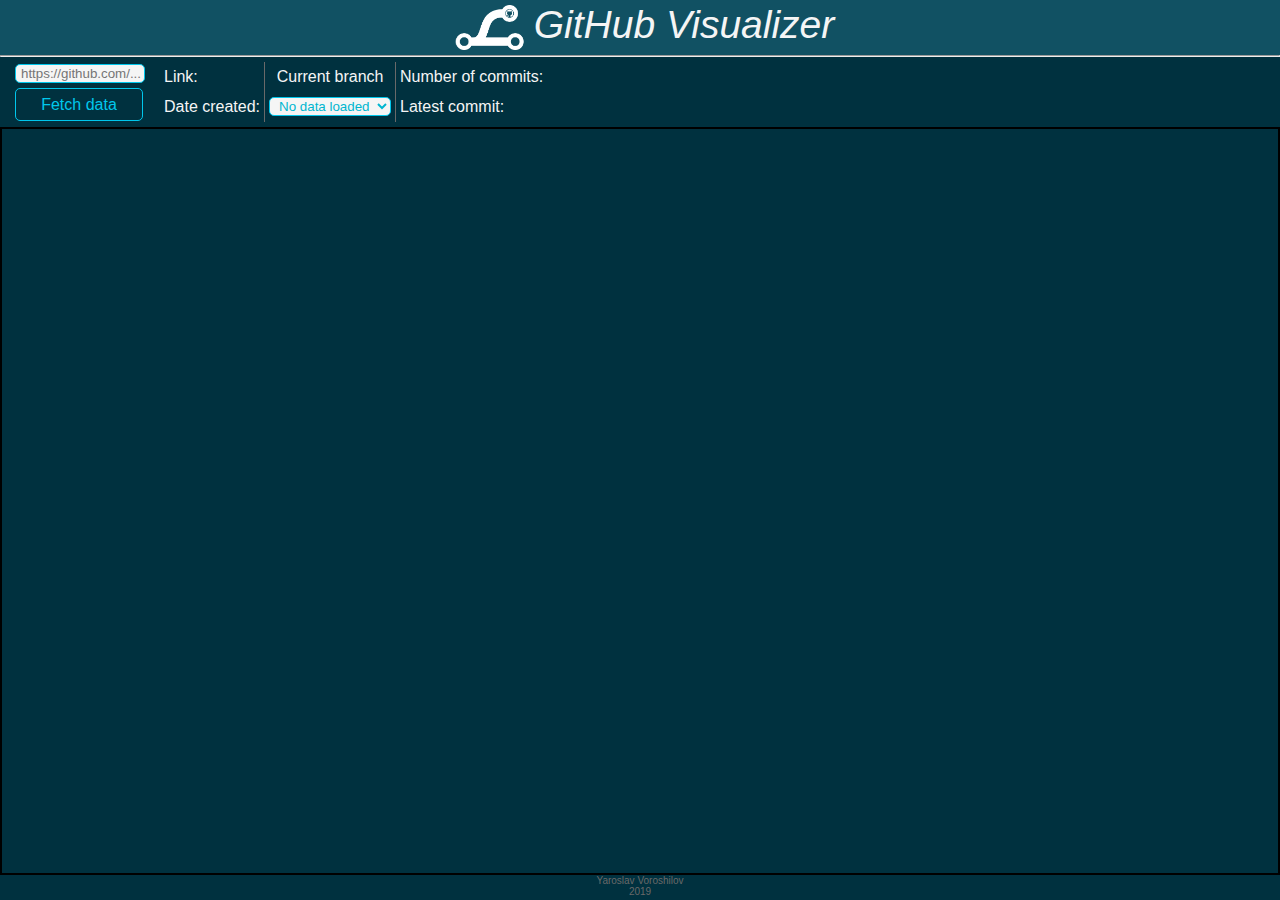
==== src/index.html @ 039527ab "added clearing functions and submit on enter" ====
<!DOCTYPE html>
<html lang="en">
<head>
    <meta charset="UTF-8">
    <link rel="stylesheet" href="styles/pageStyle.css" type="text/css">
    <link rel="stylesheet" href="styles/graphStyle.css" type="text/css">
    <link rel="apple-touch-icon" sizes="180x180" href="images/favicons/apple-touch-icon.png">
    <link rel="icon" type="image/png" sizes="32x32" href="images/favicons/favicon-32x32.png">
    <link rel="icon" type="image/png" sizes="16x16" href="images/favicons/favicon-16x16.png">
    <link rel="manifest" href="site.webmanifest">
    <title>GitHub Visualizer</title>
</head>
<body>
    <div id="header">
        <div id="logoAndTitle">
            <img id="logo" src="images/logo_big.png" alt="logo"/>
            <span id="title">GitHub Visualizer</span>
        </div>
    </div>
    <hr />
    <div id="statsBox">
        <div id="inputBox">
            <input id="inpRepo" type="url" placeholder="https://github.com/...">
            <a class="btn" id="btnRepo" href="#">Fetch data</a>
        </div>
        <table id="stats">
            <tbody>
                <tr>
                    <td>Link: <span></span></td>
                    <td style="border-right: 1px solid dimgrey; border-left: 1px solid dimgrey; text-align: center">Current branch</td>
                    <td>Number of commits: <span></span></td>
                </tr>
                <tr>
                    <td>Date created: <span></span></td>
                    <td style="border-right: 1px solid dimgrey; border-left: 1px solid dimgrey">
                        <select id="branchSel" autocomplete="on">
                            <option selected>No data loaded</option>
                        </select>
                    </td>
                    <td>Latest commit: <span></span></td>
                </tr>
            </tbody>
        </table>
    </div>
    <!--<hr style="border-color: black"/>-->
    <div id="visualizingBox">
        <div id="visualizingField">
            <svg height="100%" width="100%">
            </svg>
        </div>
    </div>
    <div id="footer">
        Yaroslav Voroshilov <br/>
        2019
    </div>
    <script src="https://d3js.org/d3.v5.js"></script>
    <script src="scripts/eventHandlers.js"></script>
    <script src="scripts/dataCollector.js"></script>
    <script src="scripts/visualizer.js"></script>
    <script>

    </script>
</body>
</html>
---- src/styles/pageStyle.css ----
html {
    height: 100%;
    background-color: #00313F;
    font-family: sans-serif;
    color: whitesmoke;
    //overflow: hidden;
}

body {
    height: 100%;
    display: flex;
    flex-flow: column;
    margin: 0;
}

span {
    font-style: italic;
}

hr {
    margin: 0;
    padding: 0;
}

a {
    color: #00c7ec;
    text-decoration: none;
}

a:hover {
    color: white;
}

input, select {
    color: #00b6d0;
    border: 1px solid #00c7ec;
    border-radius: 5px;
    width: 122px;
    padding-left: 5px;
    outline: none;
    background-color: whitesmoke;

}

#header {
    flex: 0 1 55px;
    margin: 0px;
    background-color: #115163;
    font-size: 39px;
}

#logoAndTitle {
    display: inline-block;
    margin-left: 50%;
    transform: translateX(-50%);
}

#logo {
    width: 68px;
    height: 45px;
    margin: 5px 10px;
    float: left;
}

#title {
    vertical-align: middle;
}

#statsBox {
    flex: 0 1 70px;
    display: flex;
    flex-flow: row wrap;
    position: relative;
    //background-color: red;
}

#inpRepo {
    width: 121px;
    margin-bottom: 5px;
}

#inputBox {
    margin: 0 15px;
    padding: 7px 0 5px;
}

.btn {
    display: table-cell;
    height: 25px;
    width: 120px;
    text-decoration: none;
    font-size: 16px;
    text-align: center;
    vertical-align: middle;
    color: #00c7ec;
    border: 1px solid #00c7ec;
    border-radius: 5px;
    padding: 3px;
    box-shadow: 0 0 0 0 transparent;
}

.btn:hover {
    color: white;
    box-shadow: 0 0 10px 0 #24B5DA;
    background-color: #00c7ec;
}

.btn:active {
    box-shadow: 0 0 0 0 transparent;
}

/*
#button:before {
    content: "";
    display: block;
    width: 0px;
    height: 86%;
    position: absolute;
    top: 7%;
    left: 0%;
    opacity: 0;
    background: white;
    box-shadow: 0 0 15px 3px white;
}

 */

#stats {
    height: 60px;
    margin: 5px 0;
    border-collapse: collapse;
    border-spacing: 0px;
}

#stats td {
    padding: 5px 4px;
    //border: 1px solid white;
}

#visualizingBox {
    flex: 1;
    border: 2px solid black;
    overflow: hidden;
}

#visualizingField {
    width: 100%;
    height: 100%;
}

#footer {
    /*
    position: absolute;
    bottom: 0;
    */
    flex: 0 1 25px;
    //background-color: red;
    color: dimgrey;
    font-size: 10px;
    text-align: center;
}
---- src/styles/graphStyle.css ----
svg {

}

path {
}

circle {
}

text {
    fill: white;
}
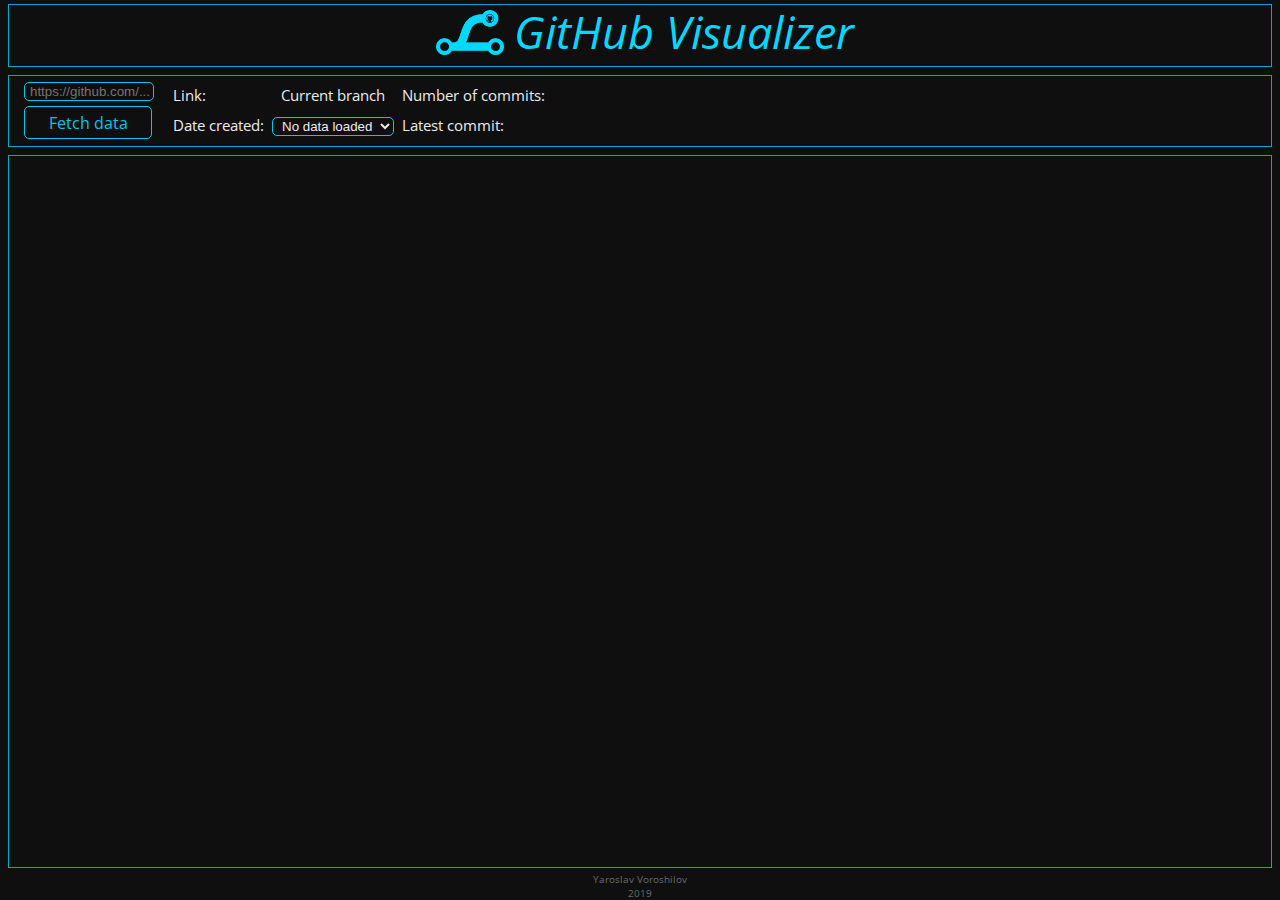
==== commit bec2292f: "new font, new logo, new design" ====
--- a/src/index.html
+++ b/src/index.html
@@ -7,6 +7,7 @@
     <link rel="apple-touch-icon" sizes="180x180" href="images/favicons/apple-touch-icon.png">
     <link rel="icon" type="image/png" sizes="32x32" href="images/favicons/favicon-32x32.png">
     <link rel="icon" type="image/png" sizes="16x16" href="images/favicons/favicon-16x16.png">
+    <link href="https://fonts.googleapis.com/css?family=Open+Sans|Roboto+Mono|Roboto+Slab&display=swap" rel="stylesheet">
     <link rel="manifest" href="site.webmanifest">
     <title>GitHub Visualizer</title>
 </head>
@@ -17,7 +18,7 @@
             <span id="title">GitHub Visualizer</span>
         </div>
     </div>
-    <hr />
+
     <div id="statsBox">
         <div id="inputBox">
             <input id="inpRepo" type="url" placeholder="https://github.com/...">
@@ -27,12 +28,12 @@
             <tbody>
                 <tr>
                     <td>Link: <span></span></td>
-                    <td style="border-right: 1px solid dimgrey; border-left: 1px solid dimgrey; text-align: center">Current branch</td>
+                    <td style="text-align: center">Current branch</td>
                     <td>Number of commits: <span></span></td>
                 </tr>
                 <tr>
                     <td>Date created: <span></span></td>
-                    <td style="border-right: 1px solid dimgrey; border-left: 1px solid dimgrey">
+                    <td>
                         <select id="branchSel" autocomplete="on">
                             <option selected>No data loaded</option>
                         </select>
--- a/src/styles/pageStyle.css
+++ b/src/styles/pageStyle.css
@@ -1,9 +1,9 @@
 html {
     height: 100%;
-    background-color: #00313F;
-    font-family: sans-serif;
-    color: whitesmoke;
-    //overflow: hidden;
+    background-color: #0f0f0f;
+    font-family: "Open Sans", sans-serif;
+    color: #ebebeb;
+    overflow: hidden;
 }
 
 body {
@@ -32,27 +32,31 @@
 }
 
 input, select {
-    color: #00b6d0;
+    color: #ebebeb;
     border: 1px solid #00c7ec;
     border-radius: 5px;
     width: 122px;
     padding-left: 5px;
     outline: none;
-    background-color: whitesmoke;
+    background-color: #0f0f0f;
 
 }
 
 #header {
+    display: table-cell;
     flex: 0 1 55px;
-    margin: 0px;
-    background-color: #115163;
-    font-size: 39px;
+
+    border: 1px solid #00a9cd;
+    margin: 4px 8px;
+
+    white-space: nowrap;
+    word-wrap: unset;
+    flex-wrap: nowrap;
 }
 
 #logoAndTitle {
-    display: inline-block;
-    margin-left: 50%;
-    transform: translateX(-50%);
+    display: table;
+    margin: 0 auto;
 }
 
 #logo {
@@ -63,15 +67,27 @@
 }
 
 #title {
+    display: table-cell;
+    color: #00d9ff;
     vertical-align: middle;
+    transform: translateY(-6%);
+    font-size: 45px;
 }
 
 #statsBox {
-    flex: 0 1 70px;
     display: flex;
     flex-flow: row wrap;
+
+    border: 1px solid #00a9cd;
+    margin: 4px 8px;
+
+    font-size: 14.5px;
+
     position: relative;
-    //background-color: red;
+    flex-wrap: nowrap;
+    white-space: nowrap;
+    overflow-y: hidden;
+    overflow-x: hidden;
 }
 
 #inpRepo {
@@ -81,7 +97,7 @@
 
 #inputBox {
     margin: 0 15px;
-    padding: 7px 0 5px;
+    padding: 5px 0;
 }
 
 .btn {
@@ -139,13 +155,20 @@
 
 #visualizingBox {
     flex: 1;
-    border: 2px solid black;
+    border: 1px solid #00a9cd;
+    margin: 4px 8px;
     overflow: hidden;
 }
 
 #visualizingField {
+    cursor: grab;
+    position: relative;
     width: 100%;
     height: 100%;
+}
+
+#visualizingField:active {
+    cursor: grabbing;
 }
 
 #footer {
--- a/src/styles/graphStyle.css
+++ b/src/styles/graphStyle.css
@@ -1,13 +1,43 @@
-svg {
-
-}
-
-path {
+text {
+    fill: white;
 }
 
 circle {
 }
 
-text {
-    fill: white;
+circle:hover {
+    stroke: #00c7ec;
+    stroke-width: 5px;
+    stroke-linejoin: round;
+}
+
+.tooltip {
+    display: inline-block;
+    position: absolute;
+    min-width: 300px;
+    max-width: 380px;
+    height: 50px;
+    padding: 5px;
+
+    color: black;
+    font: 13px sans-serif;
+    text-align: left;
+
+    background-color: white;
+    border: 1px solid grey;
+    border-radius: 4px;
+}
+
+.text {
+    display: inline-block;
+    min-width: 240px;
+    padding-top: 6px;
+    color: black;
+}
+
+#avatar {
+    float: left;
+    height: 50px;
+    width: 50px;
+    margin-right: 5px;
 }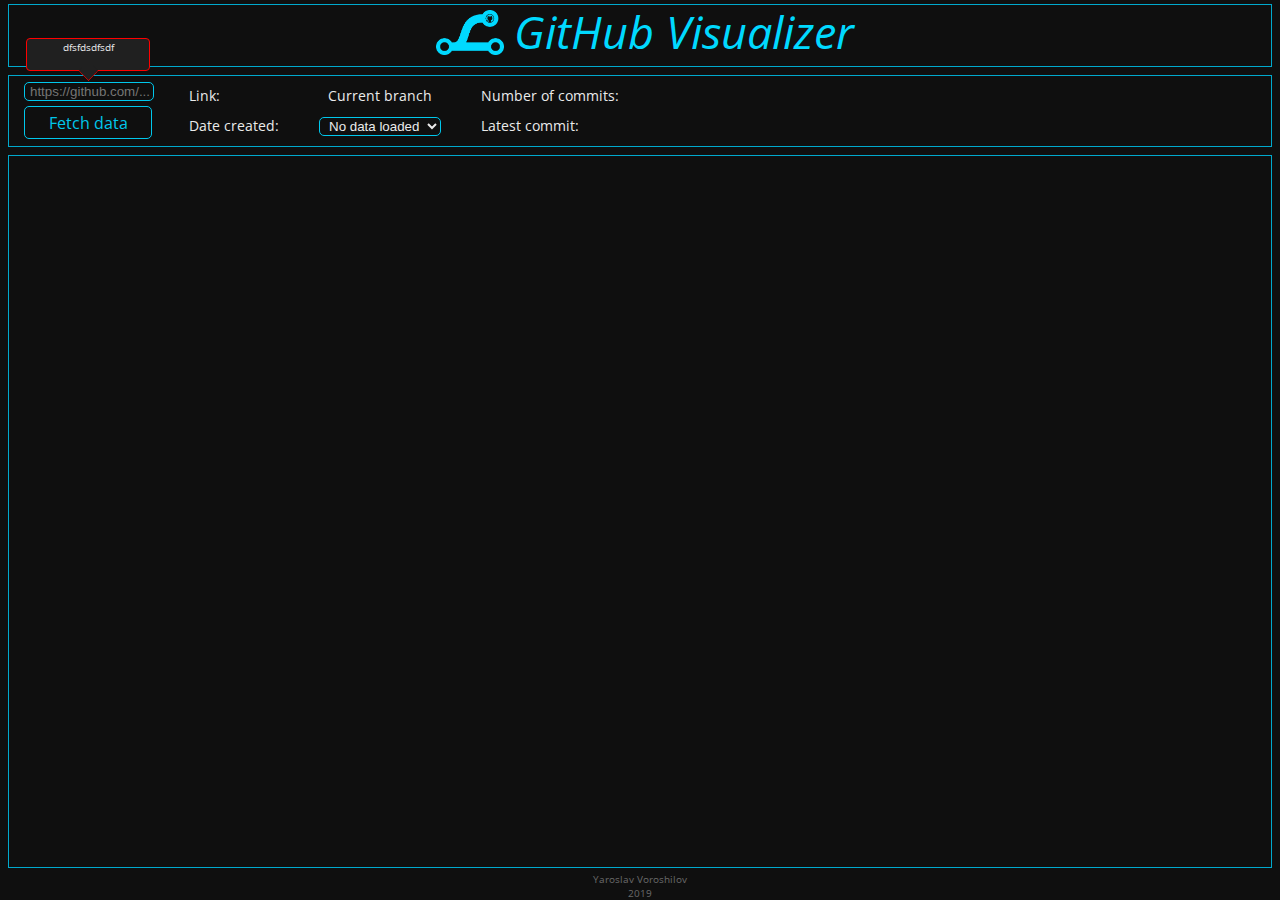
==== commit 5a0a9c83: "added tooltip for errors but not scripted yet also added full clearing before visualizing" ====
--- a/src/index.html
+++ b/src/index.html
@@ -43,6 +43,7 @@
             </tbody>
         </table>
     </div>
+    <div id="warningTooltip">dfsfdsdfsdf</div>
     <!--<hr style="border-color: black"/>-->
     <div id="visualizingBox">
         <div id="visualizingField">
--- a/src/styles/pageStyle.css
+++ b/src/styles/pageStyle.css
@@ -81,13 +81,14 @@
     border: 1px solid #00a9cd;
     margin: 4px 8px;
 
-    font-size: 14.5px;
+    font-size: 14px;
 
     position: relative;
     flex-wrap: nowrap;
     white-space: nowrap;
     overflow-y: hidden;
     overflow-x: hidden;
+
 }
 
 #inpRepo {
@@ -96,6 +97,7 @@
 }
 
 #inputBox {
+    position: relative;
     margin: 0 15px;
     padding: 5px 0;
 }
@@ -149,7 +151,7 @@
 }
 
 #stats td {
-    padding: 5px 4px;
+    padding: 5px 20px;
     //border: 1px solid white;
 }
 
@@ -181,4 +183,67 @@
     color: dimgrey;
     font-size: 10px;
     text-align: center;
-}+}
+
+
+#warningTooltip {
+    visibility: visible;
+    position: absolute;
+    left: 26px;
+    top: 38px;
+
+    width: 120px;
+    height: 29px;
+    padding: 1px;
+
+    background-color: #202020;
+    border: 1px solid red;
+    border-radius: 4px;
+
+    color: #ebebeb;
+    font-size: 10px;
+    text-align: center;
+
+    opacity: 1;
+    transition: opacity 1s;
+}
+
+#warningTooltip:before {
+    position: absolute;
+    top: 51px;
+    left: 65px;
+    transform: rotate(45deg);
+
+    height: 12px;
+    width: 12px;
+    margin-top: -25px;
+    margin-left: -10px;
+
+    border: 0;
+    border-right: 1px solid red;
+    border-bottom: 1px solid red;
+    background-color: #202020;
+
+    color: #ebebeb;
+    font-size: 13px;
+    content: "";
+}
+
+#warningTooltip:after {
+    position: absolute;
+    top: 50px;
+    left: 65px;
+    transform: rotate(45deg);
+
+    height: 12px;
+    width: 12px;
+    margin-top: -25px;
+    margin-left: -10px;
+
+    border: 0;
+    border-bottom: 1px solid #202020;
+    border-right: 1px solid #202020;
+    background-color: #202020;
+
+    content: "";
+}
--- a/src/styles/graphStyle.css
+++ b/src/styles/graphStyle.css
@@ -6,7 +6,7 @@
 }
 
 circle:hover {
-    stroke: #00c7ec;
+    stroke: #00a9cd;
     stroke-width: 5px;
     stroke-linejoin: round;
 }
@@ -19,12 +19,12 @@
     height: 50px;
     padding: 5px;
 
-    color: black;
-    font: 13px sans-serif;
+    color: #ebebeb;
+    font-size: 13px;
     text-align: left;
 
-    background-color: white;
-    border: 1px solid grey;
+    background-color: #202020;
+    border: 1px solid #00a9cd;
     border-radius: 4px;
 }
 
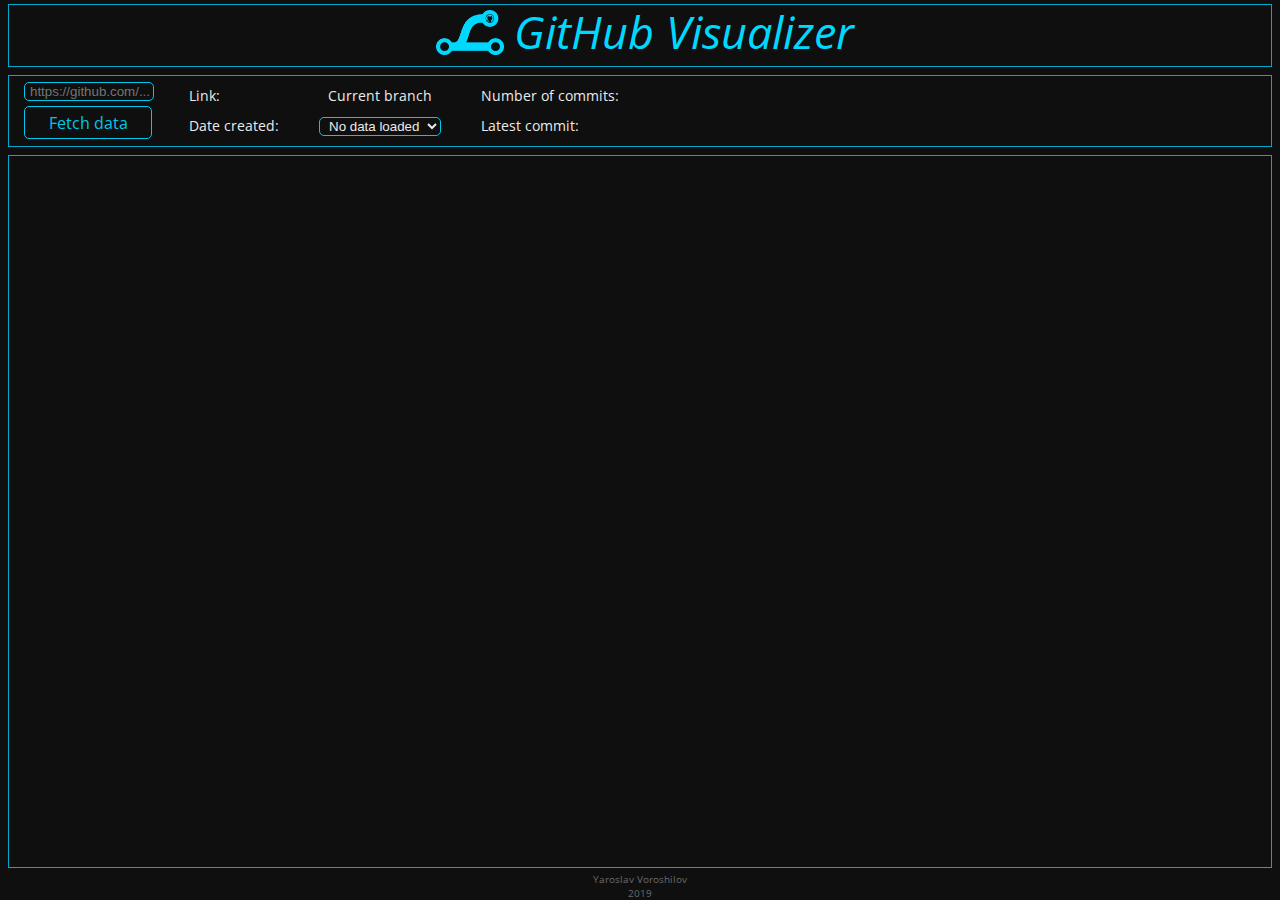
==== commit 5afd82d2: "added animation for error box" ====
--- a/src/index.html
+++ b/src/index.html
@@ -18,7 +18,7 @@
             <span id="title">GitHub Visualizer</span>
         </div>
     </div>
-
+    <div class="wrap"><div id="warningTooltip">a</div></div>
     <div id="statsBox">
         <div id="inputBox">
             <input id="inpRepo" type="url" placeholder="https://github.com/...">
@@ -43,7 +43,7 @@
             </tbody>
         </table>
     </div>
-    <div id="warningTooltip">dfsfdsdfsdf</div>
+
     <!--<hr style="border-color: black"/>-->
     <div id="visualizingBox">
         <div id="visualizingField">
--- a/src/styles/pageStyle.css
+++ b/src/styles/pageStyle.css
@@ -187,14 +187,14 @@
 
 
 #warningTooltip {
-    visibility: visible;
+    visibility: hidden;
     position: absolute;
     left: 26px;
-    top: 38px;
+    top: 34px;
 
     width: 120px;
     height: 29px;
-    padding: 1px;
+    padding: 1px 1px 4px;
 
     background-color: #202020;
     border: 1px solid red;
@@ -204,13 +204,12 @@
     font-size: 10px;
     text-align: center;
 
-    opacity: 1;
-    transition: opacity 1s;
+    opacity: 0;
 }
 
 #warningTooltip:before {
     position: absolute;
-    top: 51px;
+    top: 54px;
     left: 65px;
     transform: rotate(45deg);
 
@@ -227,11 +226,13 @@
     color: #ebebeb;
     font-size: 13px;
     content: "";
+
+    z-index: -1;
 }
 
 #warningTooltip:after {
     position: absolute;
-    top: 50px;
+    top: 53px;
     left: 65px;
     transform: rotate(45deg);
 
@@ -247,3 +248,30 @@
 
     content: "";
 }
+
+.wrap {
+    z-index: 1;
+}
+
+.animate {
+    animation: 3s linear opacityOnOff;
+}
+
+@keyframes opacityOnOff {
+    0% {
+        visibility: visible;
+        opacity: 0;
+    }
+    30%{
+        opacity: 1;
+    }
+    70% {
+        opacity: 1;
+    }
+    99% {
+        opacity: 0;
+    }
+    100% {
+        visibility: hidden;
+    }
+}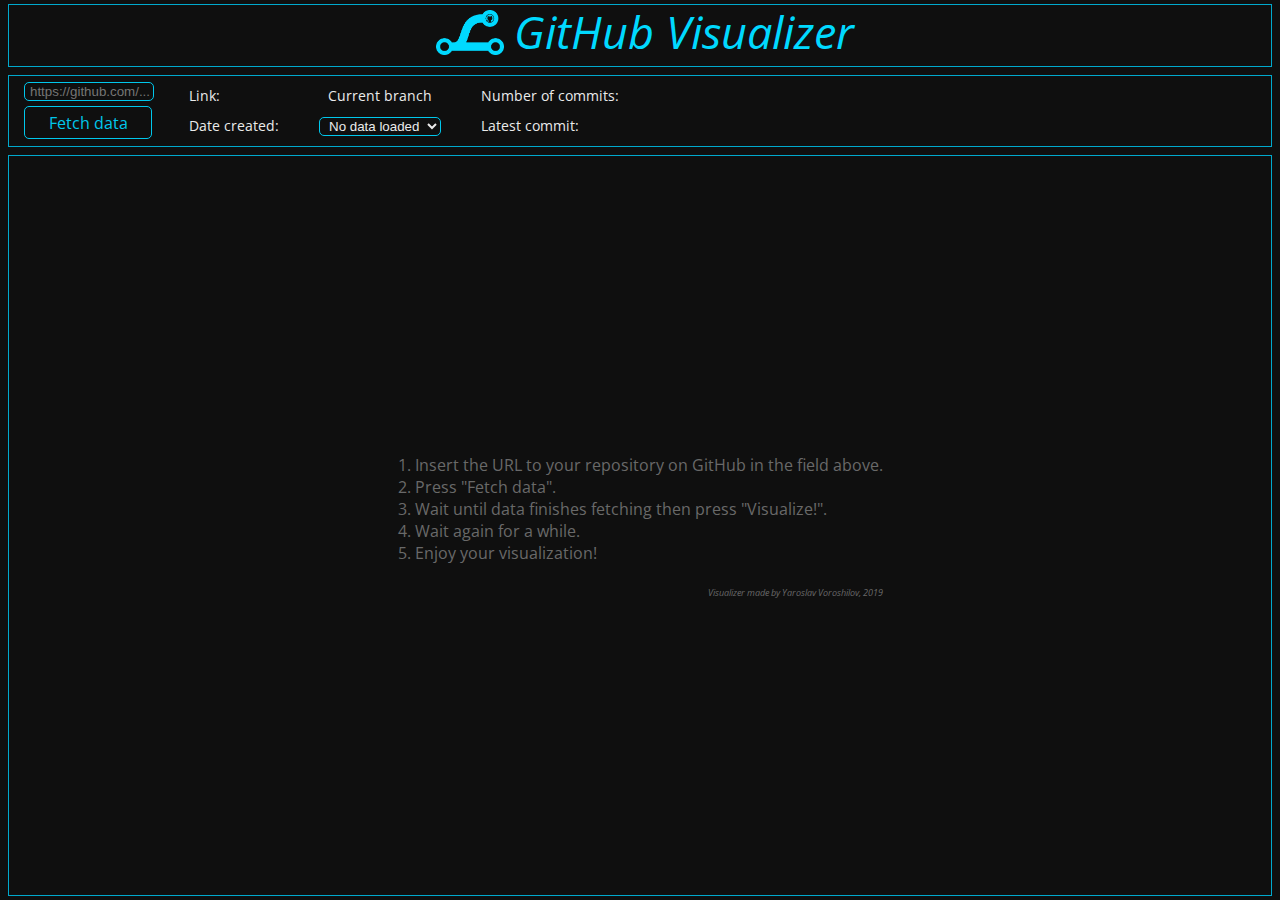
==== commit 40d01294: "Added hint" ====
--- a/src/index.html
+++ b/src/index.html
@@ -46,15 +46,21 @@
 
     <!--<hr style="border-color: black"/>-->
     <div id="visualizingBox">
+        <div id="hint">
+            1. Insert the URL to your repository on GitHub in the field above. <br/>
+            2. Press "Fetch data". <br/>
+            3. Wait until data finishes fetching then press "Visualize!". <br/>
+            4. Wait again for a while. <br/>
+            5. Enjoy your visualization! <br/>
+            <br/>
+            <span style="font-size: 9px; float: right">Visualizer made by Yaroslav Voroshilov, 2019</span>
+        </div>
         <div id="visualizingField">
             <svg height="100%" width="100%">
             </svg>
         </div>
     </div>
-    <div id="footer">
-        Yaroslav Voroshilov <br/>
-        2019
-    </div>
+
     <script src="https://d3js.org/d3.v5.js"></script>
     <script src="scripts/eventHandlers.js"></script>
     <script src="scripts/dataCollector.js"></script>
--- a/src/styles/pageStyle.css
+++ b/src/styles/pageStyle.css
@@ -156,6 +156,7 @@
 }
 
 #visualizingBox {
+    position: relative;
     flex: 1;
     border: 1px solid #00a9cd;
     margin: 4px 8px;
@@ -185,7 +186,6 @@
     text-align: center;
 }
 
-
 #warningTooltip {
     visibility: hidden;
     position: absolute;
@@ -274,4 +274,14 @@
     100% {
         visibility: hidden;
     }
+}
+
+#hint {
+    position: absolute;
+    top: 50%;
+    left: 50%;
+    transform: translate(-50%, -50%);
+
+    color: dimgrey;
+    user-select: none;
 }--- a/src/styles/graphStyle.css
+++ b/src/styles/graphStyle.css
@@ -15,7 +15,7 @@
     display: inline-block;
     position: absolute;
     min-width: 300px;
-    max-width: 380px;
+    max-width: 390px;
     height: 50px;
     padding: 5px;
 
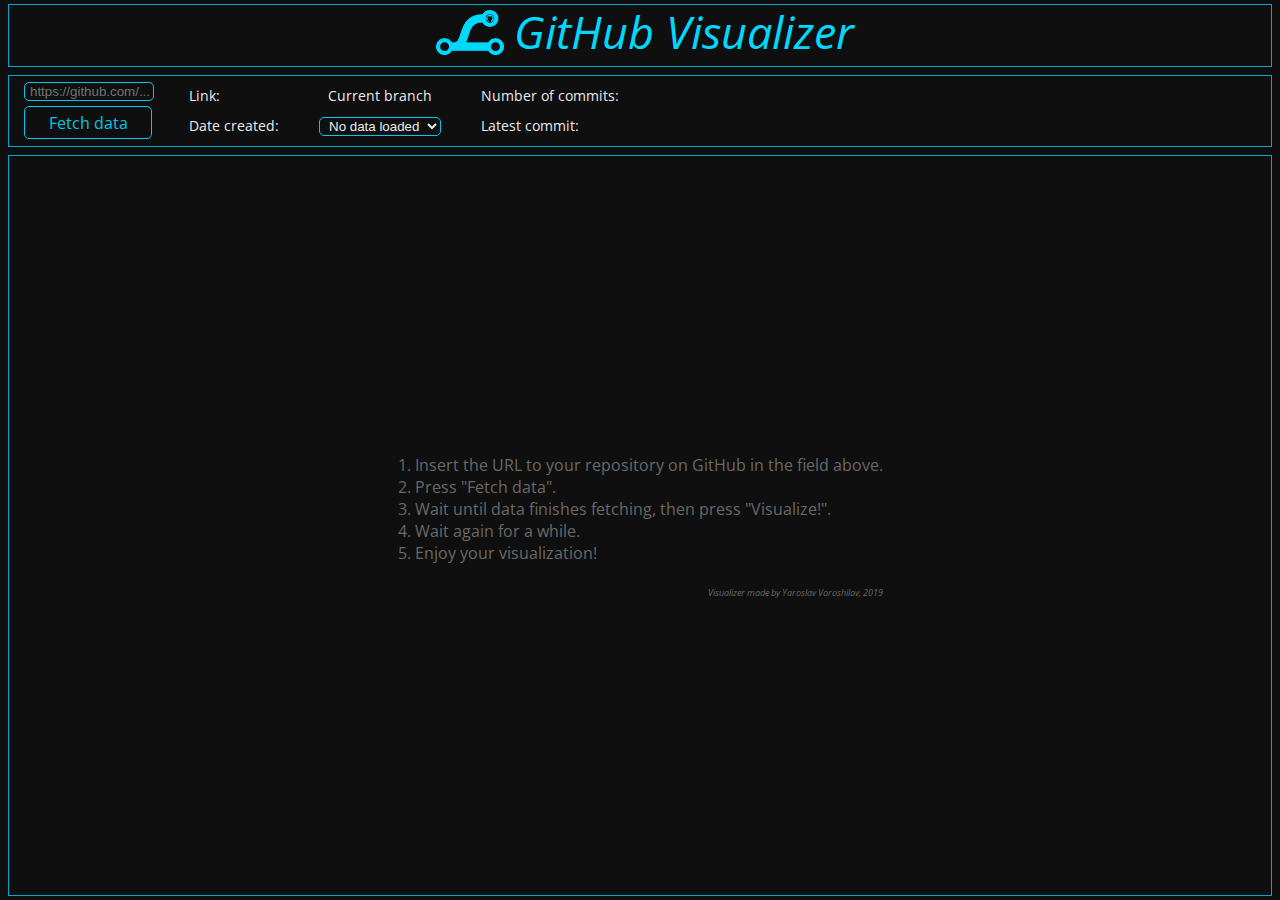
==== commit 48a3082c: "added blinking dots to button and some minor fixes ( basically project is done :/ )" ====
--- a/src/index.html
+++ b/src/index.html
@@ -46,18 +46,21 @@
 
     <!--<hr style="border-color: black"/>-->
     <div id="visualizingBox">
-        <div id="hint">
+        <div class="hint">
             1. Insert the URL to your repository on GitHub in the field above. <br/>
             2. Press "Fetch data". <br/>
-            3. Wait until data finishes fetching then press "Visualize!". <br/>
+            3. Wait until data finishes fetching, then press "Visualize!". <br/>
             4. Wait again for a while. <br/>
             5. Enjoy your visualization! <br/>
             <br/>
             <span style="font-size: 9px; float: right">Visualizer made by Yaroslav Voroshilov, 2019</span>
         </div>
+        <div class="hint" style="text-align: center; visibility: hidden">
+            <br/>
+            <br/>
+            <div id="progressBarBorder"><div id="progressBar"></div></div>
+        </div>
         <div id="visualizingField">
-            <svg height="100%" width="100%">
-            </svg>
         </div>
     </div>
 
--- a/src/styles/pageStyle.css
+++ b/src/styles/pageStyle.css
@@ -276,7 +276,7 @@
     }
 }
 
-#hint {
+.hint {
     position: absolute;
     top: 50%;
     left: 50%;
@@ -284,4 +284,37 @@
 
     color: dimgrey;
     user-select: none;
+}
+
+@keyframes blink {
+    50% {
+        color: transparent;
+    }
+}
+.processingDot {
+    animation: 1s blink infinite;
+}
+.processingDot:nth-child(2) {
+    animation-delay: 250ms;
+}
+.processingDot:nth-child(3) {
+    animation-delay: 500ms;
+}
+
+#progressBarBorder {
+    visibility: hidden;
+
+    width: 500px;
+    height: 15px;
+
+    border: 1px solid dimgrey;
+}
+
+#progressBar {
+    visibility: hidden;
+
+    height: 100%;
+    background-color: dimgray;
+
+    transition: width 0.5s;
 }